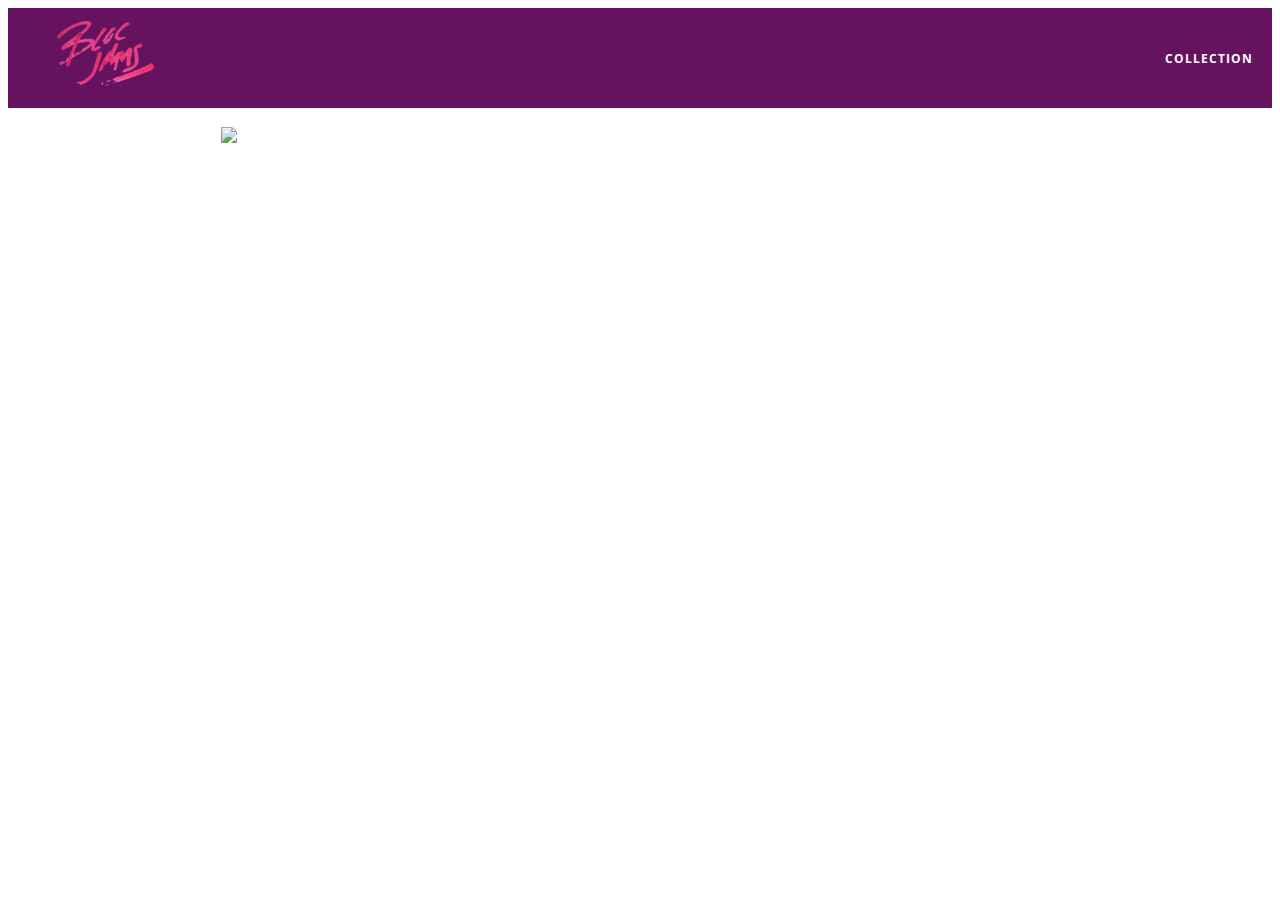
==== album.html @ 77133cd3 "Merge pull request #6 from thomasbk86/checkpoint-9" ====
<!DOCTYPE html>
 <html>
     <head>
         <title>Bloc Jams</title>
         <meta name="viewport" content="width=device-width, initial-scale=1">
         <link rel="stylesheet" type="text/css" href="http://fonts.googleapis.com/css?family=Open+Sans:400,800,600,700,300">
         <link rel="stylesheet" type="text/css" href="http://code.ionicframework.com/ionicons/2.0.1/css/ionicons.min.css">
         <link rel="stylesheet" type="text/css" href="css/normalize.css">
         <link rel="stylesheet" type="text/css" href="css/styles.css">
         <link rel="stylesheet" type="text/css" href="styles/album.css">
     </head>
     <body class="album">
         <nav class="navbar"> <!-- nav bar -->
             <a href="index.html"  class="logo">
                 <img src="assets/images/bloc_jams_logo.png" alt="bloc jams logo">
             </a>
             <div class="links-container">
                 <a href="collection.html" class="navbar-link">collection</a>
             </div>
         </nav>
         <main class="album-view container narrow">
            <section class="clearfix">
                <div class="column half">
                    <img src="assets/images/album_covers/01.png" class="album-cover-art">
                </div>
                <div class="album-view-details column half">
                    <h2 class="album-view-title">The Colors</h2>
                    <h3 class="album-view-artist">Pablo Picasso</h3>
                    <h5 class="album-view-release-info">1909 Spanish Records</h5>
                </div>
            </section>
            <table class="album-view-song-list">
                 <tr class="album-view-song-item">
                     <td class="song-item-number">1</td>
                     <td class="song-item-title">Blue</td>
                     <td class="song-item-duration">X:XX</td>
                 </tr>
                 <tr class="album-view-song-item">
                     <td class="song-item-number">2</td>
                     <td class="song-item-title">Red</td>
                     <td class="song-item-duration">X:XX</td>
                 </tr>
                 <tr class="album-view-song-item">
                     <td class="song-item-number">3</td>
                     <td class="song-item-title">Green</td>
                     <td class="song-item-duration">X:XX</td>
                 </tr>
                 <tr class="album-view-song-item">
                     <td class="song-item-number">4</td>
                     <td class="song-item-title">Purple</td>
                     <td class="song-item-duration">X:XX</td>
                 </tr>
                 <tr class="album-view-song-item">
                     <td class="song-item-number">5</td>
                     <td class="song-item-title">Black</td>
                     <td class="song-item-duration">X:XX</td>
                 </tr>
             </table>
        </main>
     </body>
 </html>
---- css/styles.css ----
*, *:before, *:after {
    -moz-box-sizing: border-box;
    -webkit-box-sizing: border-box;
    box-sizing: border-box;
}

html {
    height: 100%;
    font-size: 100%;
}

body {
    font-family: 'Open Sans';
    color: white;
    min-height: 100%;
}

.navbar {
    position: relative;
    padding: 0.5rem;
    /* #1 */
     background-color: rgba(101,18,95,0.5);
     /* #2 */
     z-index: 1;
}

.navbar .logo {
    position: relative;
    left: 2rem;
    cursor: pointer;  /* produces the finger-pointer icon when you hover over the logo */
 }

 .navbar .links-container {
     display: table;
     position: absolute;
     top: 0;
     right: 0;
     height: 100px;
     color: white;
     /* #3 */
     text-decoration: none;
 }

 .links-container .navbar-link {
     display: table-cell;
     position: relative;
     height: 100%;
     padding-left: 1rem;
     padding-right: 1rem;
     /* #4 */
     vertical-align: middle;
     color: white;
     font-size: 0.625rem;
     letter-spacing: 0.05rem;
     font-weight: 700;
     text-transform: uppercase;
     /* #3 */
     text-decoration: none;
     cursor: pointer;
 }

   /* #5 */
 .links-container .navbar-link:hover {
     color: rgb(233,50,117);
}

.links-container .navbar-link:active {
  color: rgb(233,50,117);
  background-color: white;
}

.container {
     margin: 0 auto;
     max-width: 64rem;
 }

 .container.narrow {
     max-width: 56rem;
 }

/* Medium and small screens (640px) */
 @media (min-width: 640px) {
   html { font-size: 112% }

   .column {
         float: left;
         padding-left: 1rem;
         padding-right: 1rem;
    }

    .column.full { width: 100%; }
    .column.two-thirds { width: 66.7%; }
    .column.half { width: 50%; }
    .column.third { width: 33.3%; }
    .column.fourth { width: 25%; }
    .column.flow-opposite { float: right; }
 }

 /* Large screens (1024px) */
 @media (min-width: 1024px) {
   html { font-size: 120% }
   /* Style information will go here */
 }
 .clearfix::before,
.clearfix::before,
 .clearfix::after {
    content: " ";
    display: table;
 }

 .clearfix::after {
    clear: both;
 }
=======
}

html {
    height: 100%;
    font-size: 100%;
}

body {
    font-family: 'Open Sans';
    color: white;
    min-height: 100%;
}

.navbar {
    padding: 0.5rem;
    background-color: rgb(101,18,95);
}

.navbar > .logo {
    position: relative;
    left: 2rem;
}
---- styles/album.css ----
body.album {
     background-image: url(../assets/images/blurred_backgrounds/blur_bg_3.jpg);
     background-repeat: no-repeat;
     background-attachment: fixed;
     background-position: center center;
     background-size: cover;
 }

 .album-cover-art {
     position: relative;
     left: 20%;
     margin-top: 1rem;
     width: 60%;
 }

 .album-view-details {
     position: relative;
     top: 1.5rem;
     padding: 1rem;
 }

 .album-view-details .album-view-title {
     font-weight: 300;
     font-size: 2rem;
 }

 .album-view-details .album-view-artist {
     font-weight: 300;
     font-size: 1.5rem;
 }

 .album-view-details .album-view-release-info {
     font-weight: 300;
     font-size: 0.75rem;
 }

 .album-view-song-list {
     width: 90%;
     margin: 1.5rem auto;
     font-weight: 300;
     font-size: 0.75em;
     border-collapse: collapse;
 }

 .album-view-song-item {
     height: 3rem;
     /* #1 */
     border-bottom: 1px solid rgba(255,255,255,0.5);
 }

 .song-item-number {
     width: 5%;
 }

 .song-item-title {
     width: 85%;
 }

 .song-item-duration {
     width: 5%;
 }

 /* #2 */
  @media (max-width: 640px) and (min-width: 320px) {
      .album-view-details {
          text-align: center;
      }

      .album-view-title {
          margin-top: 0;
      }
  }

  /* #3 */
  @media (max-width: 1024px) and (min-width: 320px) {
     .album-view-song-list {
          position: relative;
          top: 1rem;
          width: 80%;
          margin: auto;
      }
  }
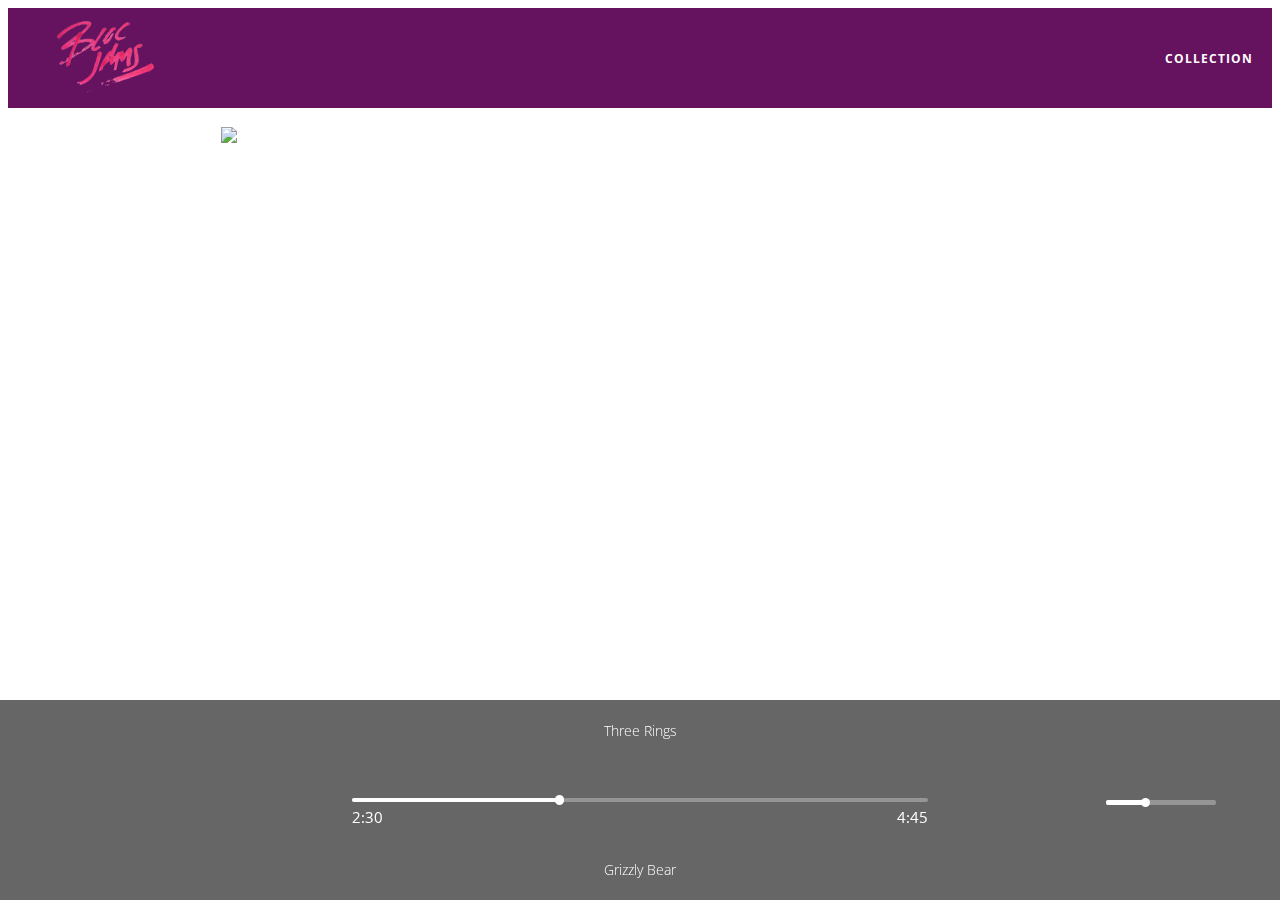
==== commit 98fb32ab: "checkpoint-27" ====
--- a/album.html
+++ b/album.html
@@ -8,6 +8,7 @@
          <link rel="stylesheet" type="text/css" href="css/normalize.css">
          <link rel="stylesheet" type="text/css" href="css/styles.css">
          <link rel="stylesheet" type="text/css" href="styles/album.css">
+         <link rel="stylesheet" type="text/css" href="styles/player_bar.css">
      </head>
      <body class="album">
          <nav class="navbar"> <!-- nav bar -->
@@ -29,33 +30,43 @@
                     <h5 class="album-view-release-info">1909 Spanish Records</h5>
                 </div>
             </section>
-            <table class="album-view-song-list">
-                 <tr class="album-view-song-item">
-                     <td class="song-item-number">1</td>
-                     <td class="song-item-title">Blue</td>
-                     <td class="song-item-duration">X:XX</td>
-                 </tr>
-                 <tr class="album-view-song-item">
-                     <td class="song-item-number">2</td>
-                     <td class="song-item-title">Red</td>
-                     <td class="song-item-duration">X:XX</td>
-                 </tr>
-                 <tr class="album-view-song-item">
-                     <td class="song-item-number">3</td>
-                     <td class="song-item-title">Green</td>
-                     <td class="song-item-duration">X:XX</td>
-                 </tr>
-                 <tr class="album-view-song-item">
-                     <td class="song-item-number">4</td>
-                     <td class="song-item-title">Purple</td>
-                     <td class="song-item-duration">X:XX</td>
-                 </tr>
-                 <tr class="album-view-song-item">
-                     <td class="song-item-number">5</td>
-                     <td class="song-item-title">Black</td>
-                     <td class="song-item-duration">X:XX</td>
-                 </tr>
-             </table>
+            <table class="album-view-song-list"></table>
         </main>
+        <section class="player-bar">
+             <div class="container">
+                 <div class="control-group main-controls">
+                   <a class="previous">
+                         <span class="ion-skip-backward"></span>
+                     </a>
+                     <a class="play-pause">
+                         <span class="ion-play"></span>
+                     </a>
+                     <a class="next">
+                         <span class="ion-skip-forward"></span>
+                     </a>
+                 </div>
+                 <div class="control-group currently-playing">
+                   <h2 class="song-name">Three Rings</h2>
+                   <div class="seek-control">
+                        <div class="seek-bar">
+                            <div class="fill"></div>
+                            <div class="thumb"></div>
+                        </div>
+                        <div class="current-time">2:30</div>
+                        <div class="total-time">4:45</div>
+                    </div>
+                     <h2 class="artist-song-mobile">Three Rings - Grizzly Bear</h2>
+                     <h3 class="artist-name">Grizzly Bear</h3>
+                 </div>
+                 <div class="control-group volume">
+                   <span class="ion-volume-high icon"></span>
+                     <div class="seek-bar">
+                         <div class="fill"></div>
+                         <div class="thumb"></div>
+                     </div>
+                 </div>
+             </div>
+         </section>
+        <script src="scripts/album.js"></script>
      </body>
  </html>
--- a/styles/album.css
+++ b/styles/album.css
@@ -4,6 +4,7 @@
      background-attachment: fixed;
      background-position: center center;
      background-size: cover;
+     padding-bottom: 200px;
  }
 
  .album-cover-art {
@@ -50,6 +51,7 @@
 
  .song-item-number {
      width: 5%;
+     min-width: 30px;
  }
 
  .song-item-title {
@@ -58,6 +60,27 @@
 
  .song-item-duration {
      width: 5%;
+ }
+
+ .album-song-button {
+     text-align: center;
+     font-size: 14px;
+     background-color: white;
+     color: rgb(210, 40, 123);
+     border-radius: 50% 50%;
+     display: inline-block;
+     width: 28px;
+     height: 28px;
+ }
+
+ .album-song-button:hover {
+     cursor: pointer;
+     color: white;
+     background-color: rgb(210, 40, 123);
+ }
+
+ .album-song-button span {
+     line-height: 28px;
  }
 
  /* #2 */
--- a/styles/player_bar.css
+++ b/styles/player_bar.css
@@ -0,0 +1,186 @@
+.player-bar {
+     position: fixed;
+     bottom: 0;
+     left: 0;
+     right: 0;
+     height: 200px;
+     background-color: rgba(0,0,0,0.6);
+     z-index: 100;
+ }
+
+ .player-bar a {
+     font-size: 1.1rem;
+     vertical-align: middle;
+ }
+
+ .player-bar a,
+ .player-bar a:hover {
+     color: white;
+     cursor: pointer;
+     text-decoration: none;
+ }
+
+ .player-bar .container {
+     display: table;
+     padding: 0;
+     width: 90%;
+     min-height: 100%;
+ }
+
+ .player-bar .control-group {
+     display: table-cell;
+     vertical-align: middle;
+ }
+
+ .player-bar .main-controls {
+     width: 25%;
+     text-align: left;
+     padding-right: 1rem;
+ }
+
+  .player-bar .main-controls .previous {
+      margin-right: 16.5%;
+  }
+
+  .player-bar .main-controls .play-pause {
+      margin-right: 15%;
+      font-size: 1.6rem;
+  }
+
+ .player-bar .currently-playing {
+     width: 50%;
+     text-align: center;
+     position: relative;
+ }
+
+
+ .player-bar .currently-playing .song-name,
+ .player-bar .currently-playing .artist-name,
+ .player-bar .currently-playing .artist-song-mobile {
+     text-align: center;
+     font-size: 0.75rem;
+     margin: 0;
+     position: absolute;
+     width: 100%;
+     font-weight: 300;
+ }
+
+ .player-bar .currently-playing .song-name,
+ .player-bar .currently-playing .artist-song-mobile {
+     top: 1.1rem;
+ }
+
+ .player-bar .currently-playing .artist-name {
+     bottom: 1.1rem;
+ }
+
+ .player-bar .currently-playing .artist-song-mobile {
+     display: none;
+ }
+
+ .seek-control {
+     position: relative;
+     font-size: 0.8rem;
+ }
+
+ .seek-control .current-time {
+     position: absolute;
+     top: 0.5rem;
+ }
+
+ .seek-control .total-time {
+     position: absolute;
+     right: 0;
+     top: 0.5rem;
+ }
+
+ .seek-bar {
+     height: 0.25rem;
+     background-color: rgba(255, 255, 255, 0.3);
+     border-radius: 2px;
+     position: relative;
+     cursor: pointer;
+ }
+
+ .seek-bar .fill {
+     background-color: white;
+     width: 36%;
+     height: 0.25rem;
+     border-radius: 2px;
+ }
+
+ .seek-bar .thumb {
+     position: absolute;
+     height: 0.5rem;
+     width: 0.5rem;
+     background-color: white;
+     left: 36%;
+     top: 50%;
+     /* #1 */
+     margin-left: -0.25rem;
+     margin-top: -0.25rem;
+     border-radius: 50%;
+     cursor: pointer;
+     -webkit-transition: all 100ms ease-in-out;
+        -moz-transition: all 100ms ease-in-out;
+             transition: all 100ms ease-in-out;
+ }
+
+ .seek-bar:hover .thumb {
+     width: 1.1rem;
+     height: 1.1rem;
+     margin-top: -0.5rem;
+     margin-left: -0.5rem;
+ }
+
+ .player-bar .volume {
+     width: 25%;
+     text-align: right;
+ }
+
+ .player-bar .volume .icon {
+      font-size: 1.1rem;
+      display: inline-block;
+      vertical-align: middle;
+  }
+
+  .player-bar .volume .seek-bar {
+      display: inline-block;
+      width: 5.75rem;
+      vertical-align: middle;
+  }
+
+  @media (max-width: 640px) {
+    .player-bar {
+        padding: 1rem;
+        background-color: rgba(0,0,0,0.6);
+    }
+
+    .player-bar .main-controls,
+    .player-bar .currently-playing,
+    .player-bar .volume {
+        display: block;
+        margin: 0 auto;
+        padding: 0;
+        width: 100%;
+        text-align: center;
+    }
+
+    .player-bar .main-controls,
+    .player-bar .volume {
+        min-height: 3.5rem;
+    }
+
+    .player-bar .currently-playing {
+        min-height: 2.5rem;
+    }
+
+    .player-bar .artist-name,
+    .player-bar .song-name {
+        display: none;
+    }
+
+    .player-bar .currently-playing .artist-song-mobile {
+        display: block;
+    }
+}
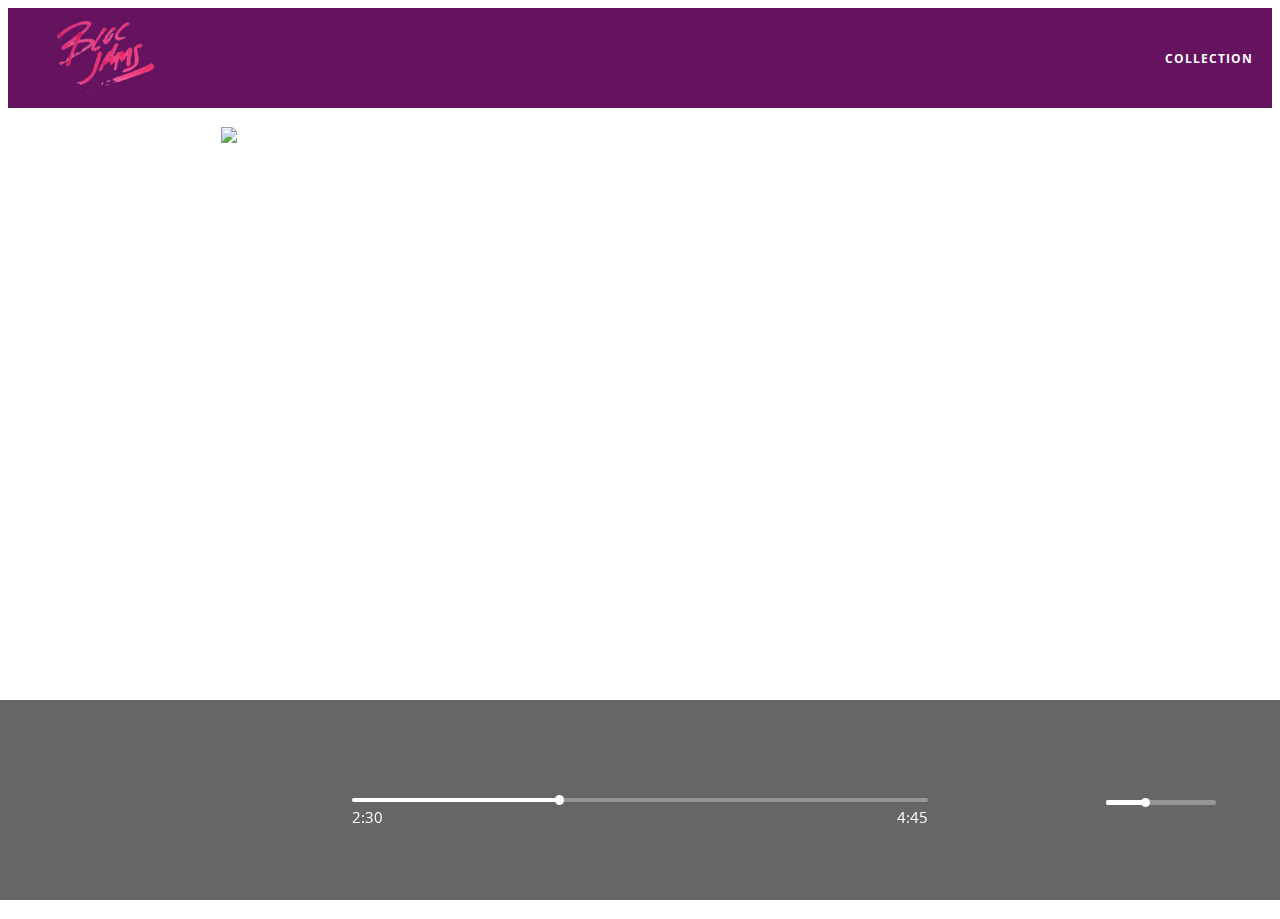
==== commit 60fcc1b1: "checkpoint-31" ====
--- a/album.html
+++ b/album.html
@@ -46,7 +46,7 @@
                      </a>
                  </div>
                  <div class="control-group currently-playing">
-                   <h2 class="song-name">Three Rings</h2>
+                   <h2 class="song-name"></h2>
                    <div class="seek-control">
                         <div class="seek-bar">
                             <div class="fill"></div>
@@ -55,8 +55,8 @@
                         <div class="current-time">2:30</div>
                         <div class="total-time">4:45</div>
                     </div>
-                     <h2 class="artist-song-mobile">Three Rings - Grizzly Bear</h2>
-                     <h3 class="artist-name">Grizzly Bear</h3>
+                      <h2 class="artist-song-mobile"></h2>
+                      <h3 class="artist-name"></h3>
                  </div>
                  <div class="control-group volume">
                    <span class="ion-volume-high icon"></span>
@@ -67,6 +67,8 @@
                  </div>
              </div>
          </section>
-        <script src="scripts/album.js"></script>
+         <script src="https://code.jquery.com/jquery-2.1.3.min.js"></script>
+         <script src="scripts/fixtures.js"></script>
+         <script src="scripts/album.js"></script>
      </body>
  </html>
